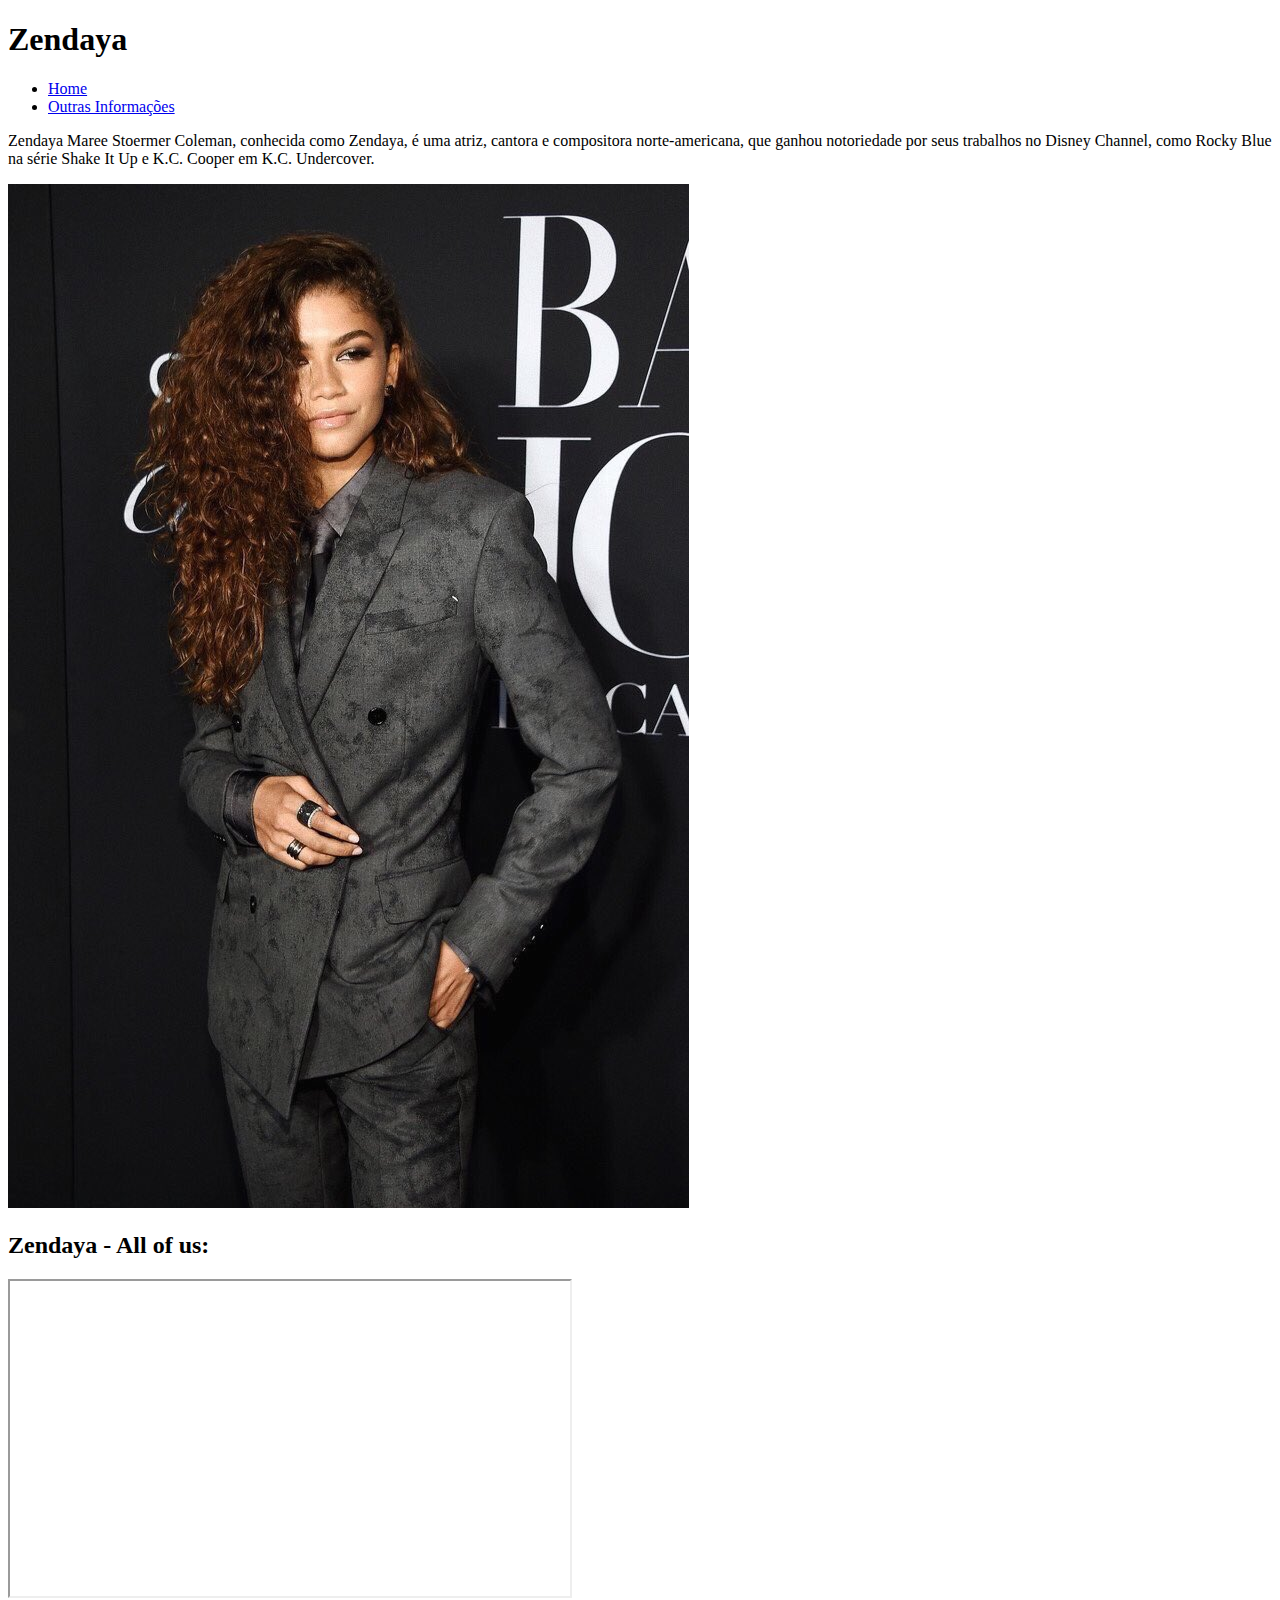
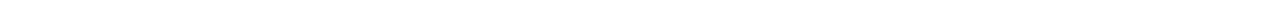
==== index.html @ 9e86cba9 "Aprendendo a linguagem de marcação HTML" ====
<!DOCTYPE html>
<html lang="en">
<head>
    <meta charset="UTF-8">
    <meta http-equiv="X-UA-Compatible" content="IE=edge">
    <meta name="viewport" content="width=device-width, initial-scale=1.0">
    <title>Atividade</title>
</head>
<body>
    <h1>Zendaya</h1>
    <ul>
        <li>
            <a href="index.html">Home</a>
        </li>
        <li>
            <a href="participacoes.html">Outras Informações</a>
        </li>
    </ul>
    <p>
        Zendaya Maree Stoermer Coleman, conhecida como Zendaya, é uma atriz, cantora e compositora norte-americana, que ganhou notoriedade por seus trabalhos no Disney Channel, como Rocky Blue na série Shake It Up e K.C. Cooper em K.C. Undercover.
    </p>
    <img src="./assets/img/zendaya.jpg" alt="Foto da Atriz Zendaya">
    <h2> Zendaya - All of us:</h2>
    <iframe
     width="560" 
     height="315" 
     src="https://www.youtube.com/embed/k-9DOwrLdkg" 
     title="YouTube video player" 
     frameborder="10" 
     allow="accelerometer; autoplay; clipboard-write; encrypted-media; gyroscope; picture-in-picture" 
    allowfullscreen></iframe>
    
</body>
</html>
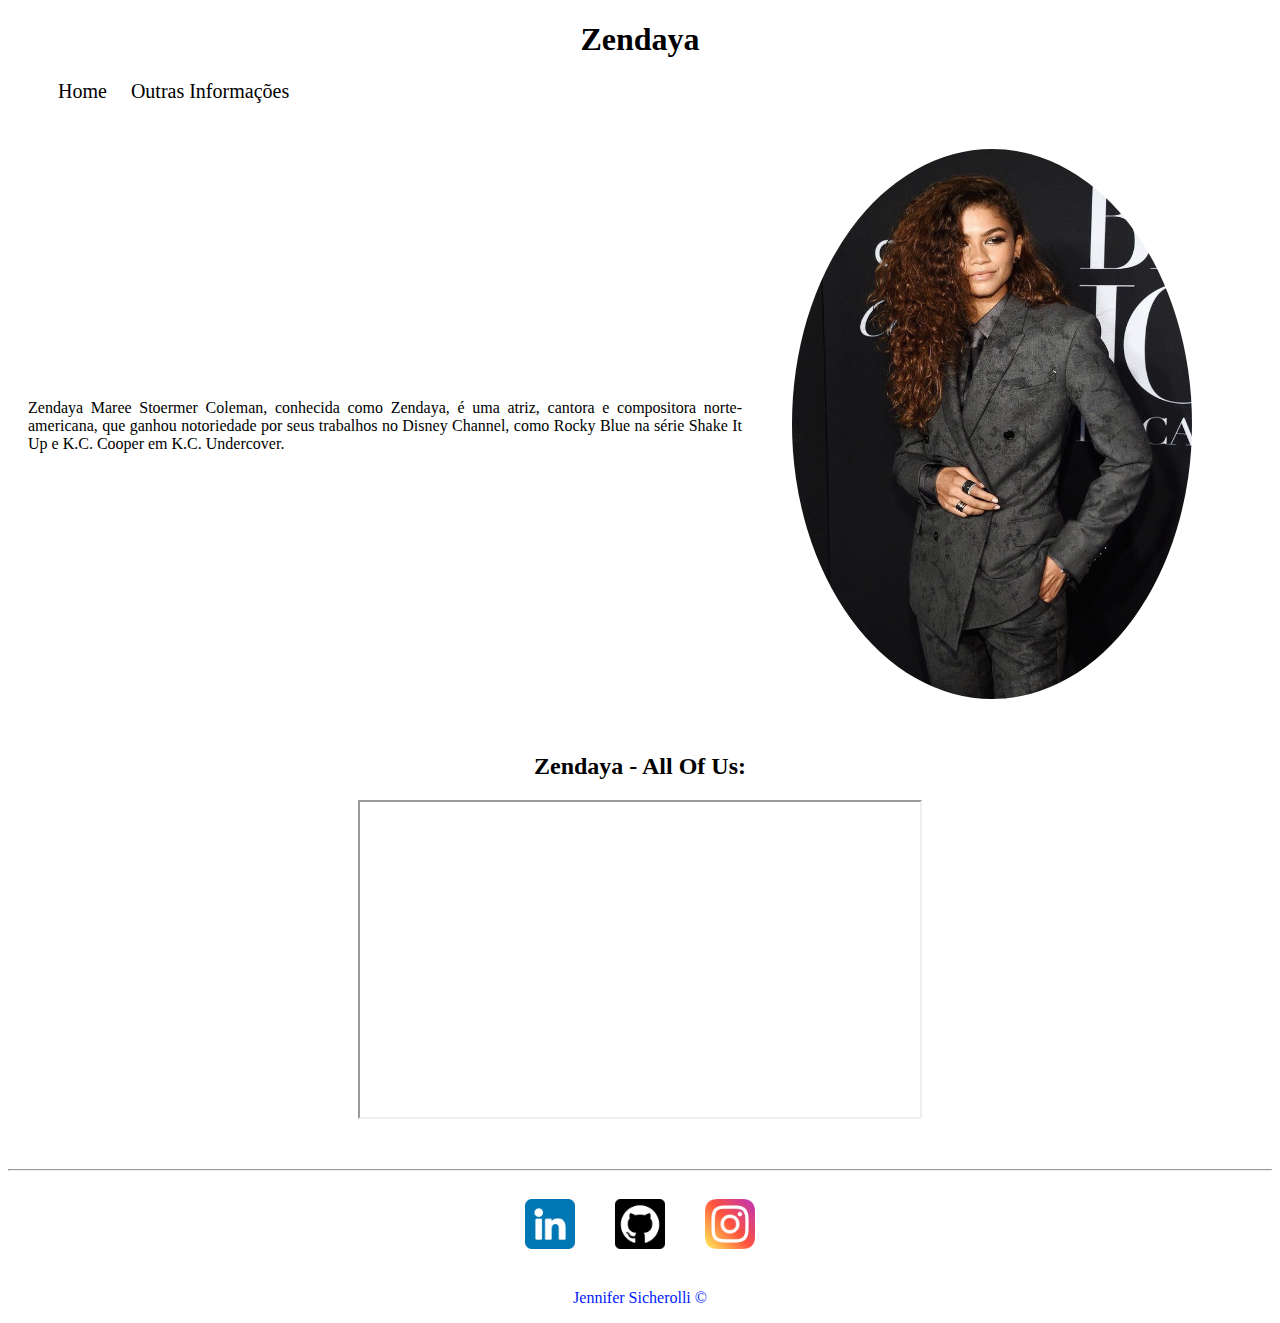
==== commit d4977d39: "Estilizando a página com CSS" ====
--- a/index.html
+++ b/index.html
@@ -4,11 +4,15 @@
     <meta charset="UTF-8">
     <meta http-equiv="X-UA-Compatible" content="IE=edge">
     <meta name="viewport" content="width=device-width, initial-scale=1.0">
-    <title>Atividade</title>
+    <title>Pagina 1</title>
+    <link rel="stylesheet" href="assets/css/style.css">
 </head>
 <body>
-    <h1>Zendaya</h1>
-    <ul>
+
+    <h1 class="center">Zendaya</h1>
+
+    <ul id="menu">
+
         <li>
             <a href="index.html">Home</a>
         </li>
@@ -16,19 +20,51 @@
             <a href="participacoes.html">Outras Informações</a>
         </li>
     </ul>
-    <p>
-        Zendaya Maree Stoermer Coleman, conhecida como Zendaya, é uma atriz, cantora e compositora norte-americana, que ganhou notoriedade por seus trabalhos no Disney Channel, como Rocky Blue na série Shake It Up e K.C. Cooper em K.C. Undercover.
-    </p>
-    <img src="./assets/img/zendaya.jpg" alt="Foto da Atriz Zendaya">
-    <h2> Zendaya - All of us:</h2>
-    <iframe
-     width="560" 
-     height="315" 
-     src="https://www.youtube.com/embed/k-9DOwrLdkg" 
-     title="YouTube video player" 
-     frameborder="10" 
-     allow="accelerometer; autoplay; clipboard-write; encrypted-media; gyroscope; picture-in-picture" 
-    allowfullscreen></iframe>
+
+    <div class="container mr-50">
+        <div class="p-20">
+            <p class="justify">
+                Zendaya Maree Stoermer Coleman, conhecida como Zendaya, é uma atriz, cantora e compositora norte-americana, que ganhou notoriedade por seus trabalhos no Disney Channel, como Rocky Blue na série Shake It Up e K.C. Cooper em K.C. Undercover.
+            </p>
+        </div>
+
+       <div>
+        <a href="https://www.adorocinema.com/personalidades/personalidade-512064/biografia/#:~:text=Zendaya%20come%C3%A7ou%20sua%20carreira%20como,(OSA)%2C%20na%20Calif%C3%B3rnia." target="_blank">
+        <img class="br-50 wh" src="./assets/img/zendaya.jpg" alt="Foto da Atriz Zendaya"> </a>
+       </div>
+    
+
+    </div> 
+
+    <h2 class="center"> Zendaya - All Of Us:</h2>
+    
+    <div class="container mb-50">
+        <iframe
+        width="560" 
+        height="315" 
+        src="https://www.youtube.com/embed/k-9DOwrLdkg" 
+        title="YouTube video player" 
+        frameborder="10" 
+        allow="accelerometer; autoplay; clipboard-write; encrypted-media; gyroscope; picture-in-picture" 
+       allowfullscreen></iframe>
+    </div>
+
+    <hr>
+
+    <footer class="center">
+
+        <div class="container">
+            <a href="https://www.linkedin.com/in/jennifer-sicherolli-297215168/" target="_blank"><img class="tm-social p-20" src="assets/img/linkedin.png" alt="Logo do Linkedin"></a>
+            <a href="https://github.com/jheesicherolli" target="_blank"><img class="tm-social p-20" src="assets/img/github.png" alt="Logo do GitHub"></a>
+            <a href="https://www.instagram.com/jhee_sicherolli/" target="_blank"> <img class="tm-social p-20" src="assets/img/instagram.png" alt="Logo do Instagram"></a>
+       
+        </div>
+
+        <p style="color: rgb(0, 26, 255)">
+            Jennifer Sicherolli &copy
+        </p>
+
+    </footer>
     
 </body>
 </html>--- a/assets/css/style.css
+++ b/assets/css/style.css
@@ -0,0 +1,101 @@
+/****************Estilos da página index.html*********************/
+.center{
+     text-align: center;
+    /*text-align é para alinhar o texto*/
+}
+
+.container{
+    display:flex;
+    flex-flow: row;
+    /*wrap= para quebrar a linha*/
+    justify-content: center;
+    /*justify-content me permite decidir onde quero alinhar, se é na esquerda, direita...*/
+    align-items: center;
+    /*align-items, alinha os itens, no caso, deixa eles centrados com a imagem*/
+}
+
+#menu li{
+    /*especifiquei que dentro do meu menu quero a lista li (lista não ordenada)*/
+    display: inline;
+    padding: 10px;
+    /*padding = espaçamento interno dentro do meu conteúdo, dentro do elemento, conta o espaço de dentro*/
+    /*magin = conta o espaço de fora do elemento*/
+}
+
+.justify{
+    text-align:justify
+}
+
+#menu li a{
+    /*especifiquei que quero o que está dentro de a, que por sua vez está dentro de li*/
+     text-decoration: none;
+     /*text-decoration: none; = tiro a linha sublinhada*/
+     color: black;
+     font-size: 20px;
+}
+
+#menu li a:hover{
+    /*hover é pra que quando passar o mouse por cima do link ele mude de cor*/
+    color: rgb(221, 8, 139);
+
+}
+
+.p-20{
+    padding: 20px;
+    /*seletor para dizer o tamanho do espaçamento*/
+}
+
+.br-50{
+    border-radius:50%;
+    /*deixa minha imagem redonda*/
+}
+
+.wh{
+    /*estruturo melhor minha imagem*/
+    width: 400px;
+    /*largura*/
+    height: 550px;
+    /*altura*/
+    padding: 30px;
+}
+
+.tm-social{
+    width: 50px;
+    height: 50px
+}
+
+.mb-50{
+    margin-bottom: 50px;
+    /*margin-bottom = margem pra baixo*/
+}
+
+/***********Estilos da página contato.html***************/
+
+.ml-50{
+    margin-left: 50px;
+    /*margem na esquerda*/
+}
+
+.mr-50{
+    margin-right: 50px;
+    
+}
+
+/***********Estilos da página participacoes.html***************/
+
+.wh2{
+   width: 550px;
+   height: 270px;
+   /*configuração das imagens*/
+}
+
+.wh3{
+    width: 550px;
+    height: 350px;
+    /*configuração do vídeo 1º* e da 2º imagem*/
+}
+
+.mb-60{
+    margin-bottom: 60px;
+    /*margin-bottom = margem pra baixo*/
+}
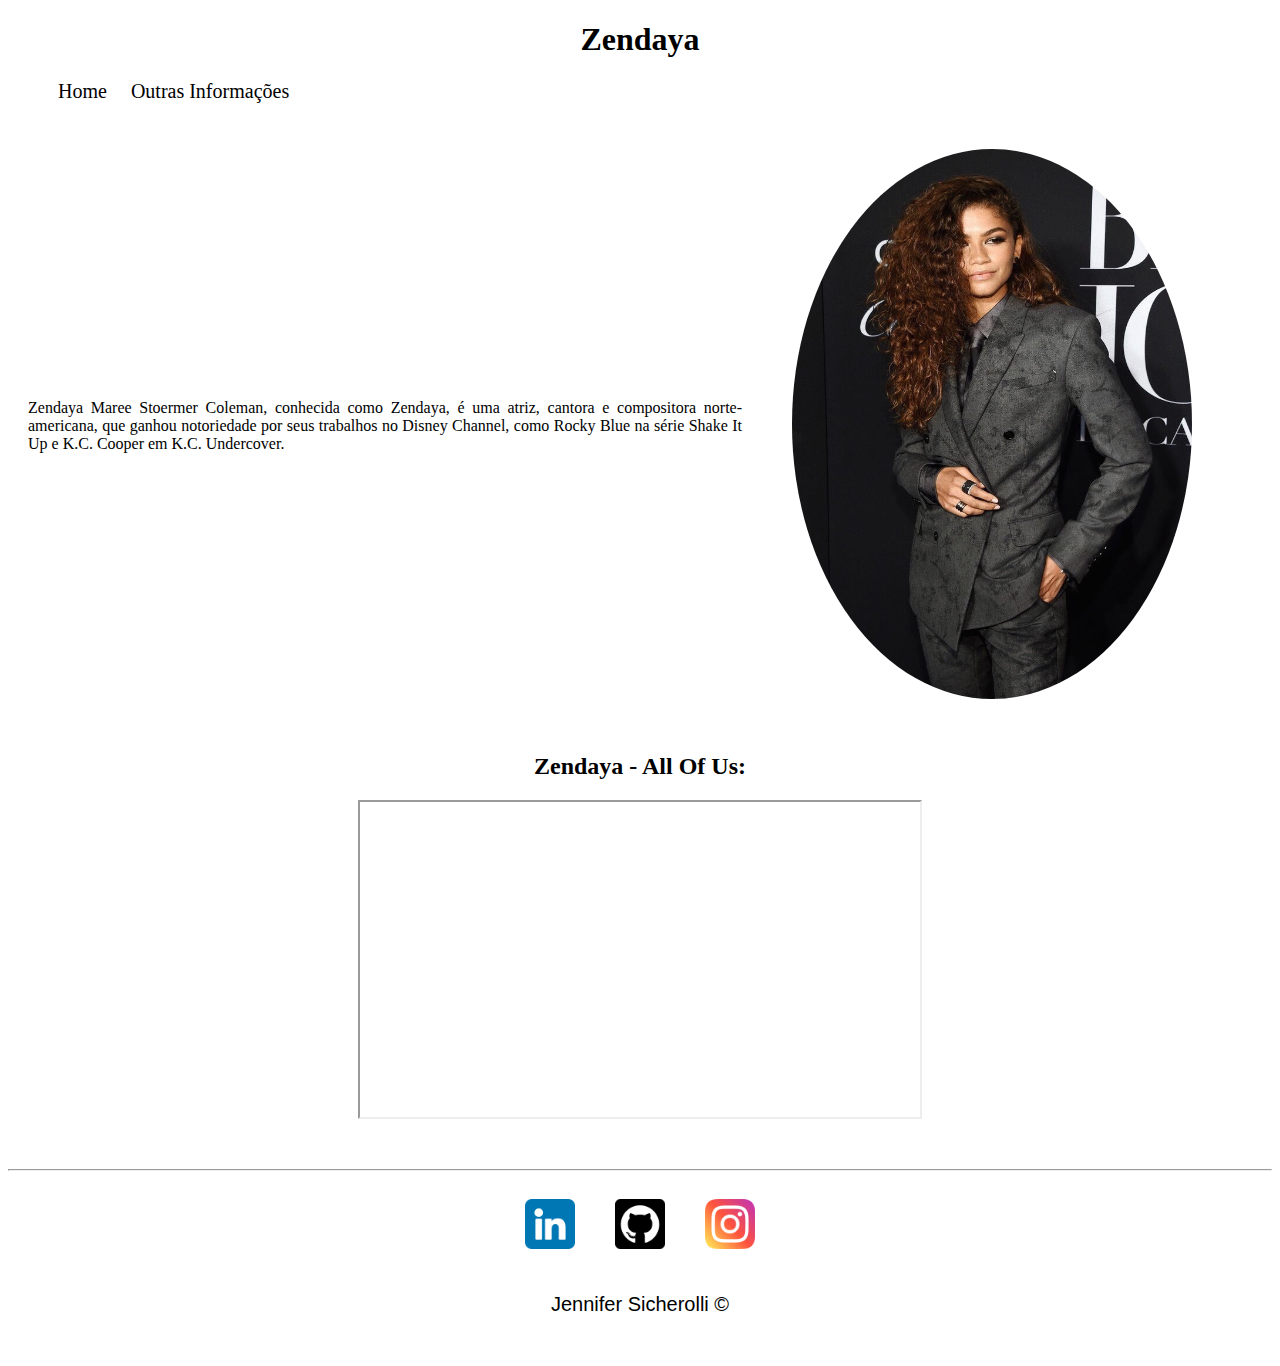
==== commit 9957a333: "Alterações no CSS" ====
--- a/index.html
+++ b/index.html
@@ -60,9 +60,11 @@
        
         </div>
 
-        <p style="color: rgb(0, 26, 255)">
+        <div class="glass mb-50">
+        <p>
             Jennifer Sicherolli &copy
         </p>
+        </div>
 
     </footer>
     
--- a/assets/css/style.css
+++ b/assets/css/style.css
@@ -69,6 +69,31 @@
     /*margin-bottom = margem pra baixo*/
 }
 
+.glass p{
+    font-family: 'Roboto', sans-serif;
+    font-size: 20px;
+    color: black;
+   transition: font-size 3s;
+}
+
+.glass p:hover{
+    font-size: 40px;
+    font-weight: bold;
+    /*font-weight: bold deixa em negrito*/
+    color: rgb(0, 26, 255);
+
+}
+/*
+.glass-2 a img{
+    width: 50px;
+    height: 50px
+}
+
+.glass-2 a img:hover{
+    width: 80px;
+    height: 80px;
+}
+*/
 /***********Estilos da página contato.html***************/
 
 .ml-50{
